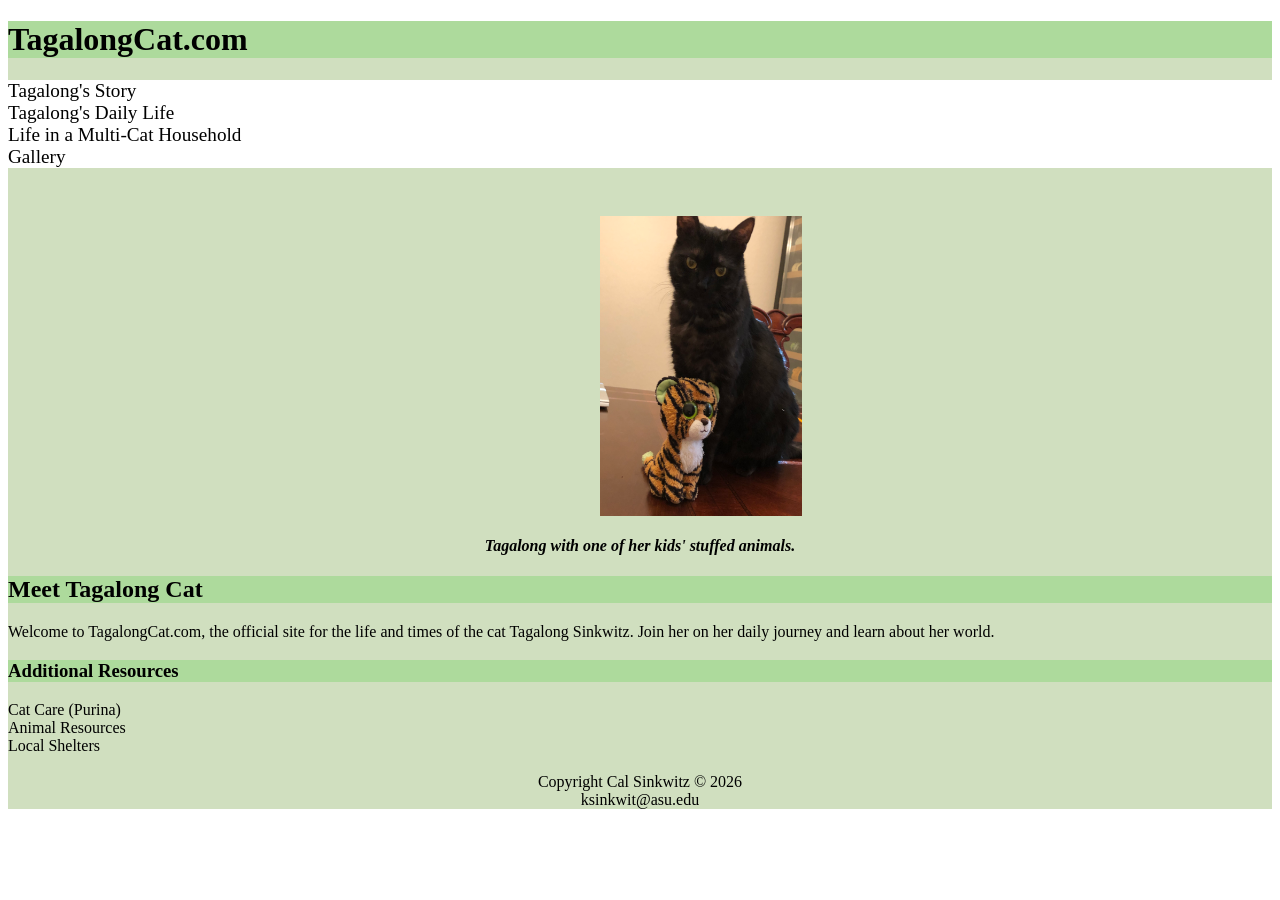
==== index.html @ f960f2da "Add files via upload" ====
<!DOCTYPE html >
    <html lang="en">
    <head>
        <meta charset="UTF-8">
        <link href = "project.css" rel = "stylesheet">
        <title>
        TagalongCat.com
        </title>
        <meta name="viewport"
        content="width=device-width, initial-scale=1.0">
    </head>
    <body>
        <div id = "wrapper">
            <header>
            <h1>
                <a href = "index.html">TagalongCat.com</a>
            </h1>
            </header>
            <nav>
                <ul>
                    <li><a href="story.html">Tagalong's Story</a></li>
                    <li><a href="daily.html">Tagalong's Daily Life</a></li>
                    <li><a href = "cats.html">Life in a Multi-Cat Household</a></li>
                    <li><a href = "gallery.html">Gallery</a></li>
                </ul>
            </nav>
            <div id = "taggycentral">
            </div>
            <h4>
                <i>Tagalong with one of her kids' stuffed animals.</i>
            </h4>
            <div>
                <a href = "index.html"></a>
            </div>
             <main>
            <h2>
                Meet Tagalong Cat            
            </h2>
            <p>
                Welcome to TagalongCat.com, the official site for the life and times of the cat Tagalong Sinkwitz. Join her on her daily journey and learn about her world.
            </p>
            <h3>
                Additional Resources
            </h3>
            <ul>
                <li> <a href = "https://www.purina.com/articles/cat/health/routine-care/how-to-care-for-a-cat"> Cat Care (Purina)</a> </li>
                <li> <a href = "https://www.aspca.org"> Animal Resources </a> </li>
                <li> <a href = "https://www.azhumane.org/adopt/?utm_source=google&utm_medium=cpc&utm_campaign=big_adoptions_paid_search&utm_source=google&utm_medium=cpc&utm_campaign=big_adoptions"> Local Shelters</a> </li>
            </ul>
             </main>
            <footer>
                <br>Copyright Cal Sinkwitz © 2026
                <br><a href = "mailto:ksinkwit@asu.edu"> ksinkwit@asu.edu </a>
            </footer>
        </div>
    </body>
    </html>
---- project.css ----
#wrapper{
    background-color: #d0dfbf;
	border-color: #000033;
}

h1{
    background-color: #adda9c;
}

h2{
    background-color: #adda9c;
}

h3{
    background-color: #adda9c;
}

text{
    text-align: center;
}

header :link {
	color: #000000;
}
header :visited {
	color: #303d2c;
}
header :hover {
	color: #1c465b;
}
nav{
    background-color: #ffffff;
}
nav ul{
	list-style-type:none;
	margin: 0;
	padding-left: 0;
	font-size: 1.2em;
    text-decoration: none;
	}
:link{
	color: #000000;
	}	
:visited{
	color: #303d2c;
	}
:hover{
	color: #1c465b;
	}

a{
    text-decoration: none;
}

main ul{
    list-style-type:none;
	margin: 0;
	padding-left: 0;
    text-decoration: none;
}

#taggycentral{
	height: 300px;
	background-image: url(tagalong.jpeg);
	background-size: 30% 100%;
	background-repeat: no-repeat;
	margin-left: 37em;
	margin-top: 3em;
	}

#tagalongchristmas{
	height: 300px;
	background-image: url(christmas.jpeg);
	background-size: 40% 200%;
	background-repeat: no-repeat;
	align-items: center;
	margin-left: 35em;
}

#tagalongdad{
	height: 300px;
	background-image: url(snugglingdad.jpeg);
	background-size: 40% 200%;
	background-repeat: no-repeat;
	align-items: center;
	margin-left: 35em;
	margin-top: 2em;
}

#tagalongdryer{
	height: 300px;
	background-image: url(dryer.jpeg);
	background-size: 40% 200%;
	background-repeat: no-repeat;
	align-items: center;
	margin-left: 35em;
	margin-top: 2em;
}

#tagalongjoey{
	height: 300px;
	background-image: url(featuringjoey.jpeg);
	background-size: 40% 200%;
	background-repeat: no-repeat;
	align-items: center;
	margin-left: 35em;
	margin-top: 2em;
}

#tagalongdinner{
	height: 300px;
	background-image: url(dinnertime.jpeg);
	background-size: 40% 200%;
	background-repeat: no-repeat;
	align-items: center;
	margin-left: 35em;
	margin-top: 2em;
}

#tagalongblep{
	height: 300px;
	background-image: url(blep.jpeg);
	background-size: 40% 200%;
	background-repeat: no-repeat;
	align-items: center;
	margin-left: 35em;
	margin-top: 2em;
}

#tagalongsideways{
	height: 300px;
	background-image: url(sidewayssleep.jpeg);
	background-size: 40% 200%;
	background-repeat: no-repeat;
	align-items: center;
	margin-left: 35em;
	margin-top: 2em;
}

#tagalongboat{
	height: 300px;
	background-image: url(boatnap.jpeg);
	background-size: 40% 200%;
	background-repeat: no-repeat;
	align-items: center;
	margin-left: 35em;
	margin-top: 2em;
}

footer{
	text-align: center;
}

h4{
	text-align: center;
	text-decoration-style: wavy;
}
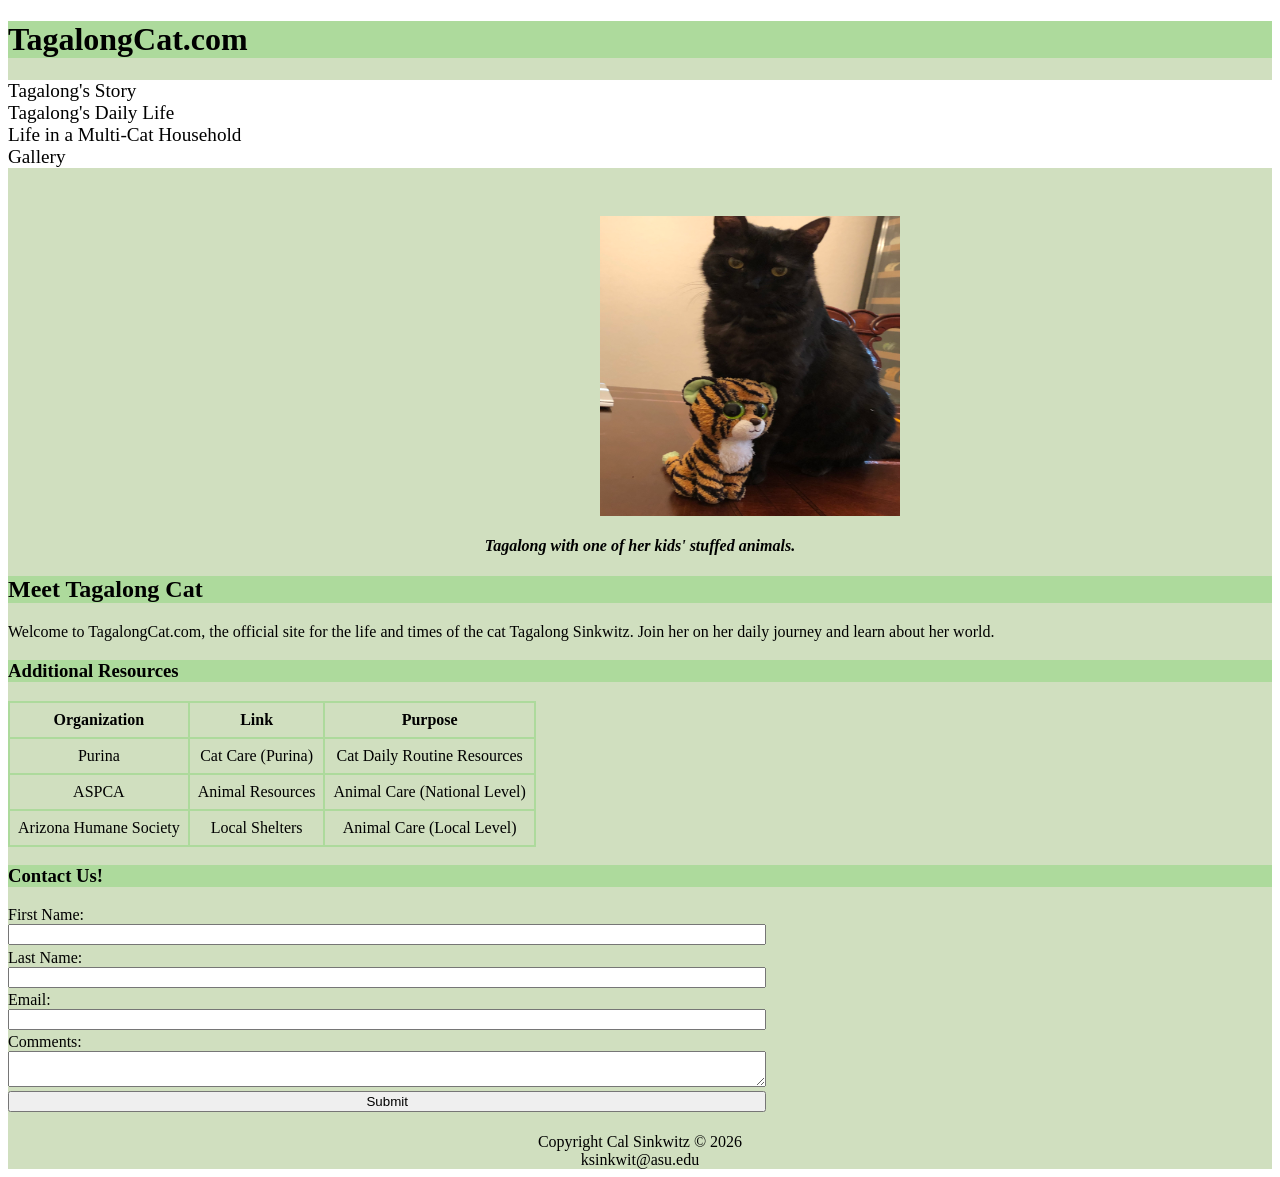
==== commit 8839aa08: "Add files via upload" ====
--- a/index.html
+++ b/index.html
@@ -8,6 +8,7 @@
         </title>
         <meta name="viewport"
         content="width=device-width, initial-scale=1.0">
+        <meta name = "description" content = "Tagalong.Com homepage, with links to additional resources on cat care and a form to contact the website owner.">
     </head>
     <body>
         <div id = "wrapper">
@@ -42,12 +43,56 @@
             <h3>
                 Additional Resources
             </h3>
-            <ul>
-                <li> <a href = "https://www.purina.com/articles/cat/health/routine-care/how-to-care-for-a-cat"> Cat Care (Purina)</a> </li>
-                <li> <a href = "https://www.aspca.org"> Animal Resources </a> </li>
-                <li> <a href = "https://www.azhumane.org/adopt/?utm_source=google&utm_medium=cpc&utm_campaign=big_adoptions_paid_search&utm_source=google&utm_medium=cpc&utm_campaign=big_adoptions"> Local Shelters</a> </li>
-            </ul>
-             </main>
+            <table>
+            <thead>
+                <tr>
+                    <th id = "Organization"> Organization </th>
+                    <th id = "Link"> Link </th>
+                    <th id = "Purpose"> Purpose </th>
+                </tr>
+            </thead>
+            <tbody>
+                <tr>
+                    <td headers ="Organization">Purina</td>
+                    <td headers = "Link"><a href = "https://www.purina.com/articles/cat/health/routine-care/how-to-care-for-a-cat"> Cat Care (Purina)</a></td>
+                    <td headers = "Purpose">Cat Daily Routine Resources</td>
+                </tr>
+                <tr>
+                    <td headers ="Organization">ASPCA</td>
+                    <td headers = "Link"><a href = "https://www.aspca.org"> Animal Resources </a></td>
+                    <td headers = "Purpose">Animal Care (National Level)</td>
+                </tr>
+                <tr>
+                    <td headers = "Organization"> Arizona Humane Society</td>
+                    <td headers = "Link"><a href = "https://www.azhumane.org/adopt/?utm_source=google&utm_medium=cpc&utm_campaign=big_adoptions_paid_search&utm_source=google&utm_medium=cpc&utm_campaign=big_adoptions"> Local Shelters</a></td>
+                    <td headers = "Purpose">Animal Care (Local Level)</td>
+                </tr>
+            </tbody>
+            </table>
+            <h3>
+                Contact Us!
+            </h3>
+            <form method = "post" action = "#">
+                <label for = "myFirstName">
+                    First Name:
+                </label>
+                <input type = "text" name = "myFirstName" id = "myFirstName">
+                <label for = "myLastName">
+                    Last Name:
+                </label>
+                <input type = "text" name = "myLastName" id = "myLastName">
+                 <label for = "myEmail">
+                    Email:
+                </label>
+                <input type = "email" name = "myEmail" id = "myEmail">
+                <label for="comments">
+                    Comments:
+                </label>
+                <textarea name="comments" id="comments" rows="2" cols="30">
+                </textarea>
+            <input type = "submit"  value = "Submit">
+            </form>
+            </main>
             <footer>
                 <br>Copyright Cal Sinkwitz © 2026
                 <br><a href = "mailto:ksinkwit@asu.edu"> ksinkwit@asu.edu </a>
--- a/project.css
+++ b/project.css
@@ -61,90 +61,91 @@
 
 #taggycentral{
 	height: 300px;
+	width: 300px;
 	background-image: url(tagalong.jpeg);
-	background-size: 30% 100%;
-	background-repeat: no-repeat;
-	margin-left: 37em;
+	background-size: 100% 100%;
+	background-repeat: no-repeat;
 	margin-top: 3em;
+	margin-left: 37em;
 	}
 
 #tagalongchristmas{
 	height: 300px;
+	width: 300px;
 	background-image: url(christmas.jpeg);
-	background-size: 40% 200%;
-	background-repeat: no-repeat;
-	align-items: center;
-	margin-left: 35em;
+	background-size: 100% 100%;
+	background-repeat: no-repeat;
+	margin-left: 37em;
 }
 
 #tagalongdad{
 	height: 300px;
+	width: 300px;
 	background-image: url(snugglingdad.jpeg);
-	background-size: 40% 200%;
-	background-repeat: no-repeat;
-	align-items: center;
-	margin-left: 35em;
-	margin-top: 2em;
+	background-size: 100% 100%;
+	background-repeat: no-repeat;
+	margin-top: 2em;
+	margin-left: 37em;
 }
 
 #tagalongdryer{
 	height: 300px;
+	width: 300px;
 	background-image: url(dryer.jpeg);
-	background-size: 40% 200%;
-	background-repeat: no-repeat;
-	align-items: center;
-	margin-left: 35em;
-	margin-top: 2em;
+	background-size: 100% 100%;
+	background-repeat: no-repeat;
+	margin-top: 2em;
+	margin-left: 37em;
 }
 
 #tagalongjoey{
 	height: 300px;
+	width: 300px;
 	background-image: url(featuringjoey.jpeg);
-	background-size: 40% 200%;
-	background-repeat: no-repeat;
-	align-items: center;
-	margin-left: 35em;
-	margin-top: 2em;
+	background-size: 100% 100%;
+	background-repeat: no-repeat;
+	margin-top: 2em;
+	margin-left: 37em;
 }
 
 #tagalongdinner{
 	height: 300px;
+	width: 300px;
 	background-image: url(dinnertime.jpeg);
-	background-size: 40% 200%;
-	background-repeat: no-repeat;
-	align-items: center;
-	margin-left: 35em;
-	margin-top: 2em;
+	background-size: 100% 100%;
+	background-repeat: no-repeat;
+	margin-top: 2em;
+	margin-left: 37em;
 }
 
 #tagalongblep{
 	height: 300px;
+	width: 300px;
 	background-image: url(blep.jpeg);
-	background-size: 40% 200%;
-	background-repeat: no-repeat;
-	align-items: center;
-	margin-left: 35em;
-	margin-top: 2em;
+	background-size: 100% 100%;
+	background-repeat: no-repeat;
+	margin-top: 2em;
+	margin-left: 37em;
 }
 
 #tagalongsideways{
 	height: 300px;
+	width: 300px;
 	background-image: url(sidewayssleep.jpeg);
-	background-size: 40% 200%;
-	background-repeat: no-repeat;
-	align-items: center;
-	margin-left: 35em;
-	margin-top: 2em;
+	background-size: 100% 100%;
+	background-repeat: no-repeat;
+	margin-top: 2em;
+	margin-left: 37em;
 }
 
 #tagalongboat{
 	height: 300px;
+	width: 300px;
 	background-image: url(boatnap.jpeg);
-	background-size: 40% 200%;
-	background-repeat: no-repeat;
-	align-items: center;
-	margin-left: 35em;
-	margin-top: 2em;
+	background-size: 100% 100%;
+	background-repeat: no-repeat;
+	margin-top: 2em;
+	margin-left: 37em;
 }
 
 footer{
@@ -153,7 +154,148 @@
 
 h4{
 	text-align: center;
-	text-decoration-style: wavy;
-}
-
-
+}
+
+table {
+	border: 2px solid #adda9c;
+	border-collapse: collapse;
+}
+
+td {
+	padding: 0.5em;
+	border: 2px solid #adda9c;
+	text-align: center;
+}
+
+th{
+	padding: 0.5em;
+	border: 2px solid #adda9c;
+}
+
+caption{
+	font-size: 1em;
+}
+
+#twocats{
+	height: 300px;
+	width: 300px;
+	background-image: url(windowpeering.jpeg);
+	background-size: 100% 100%;
+	background-repeat: no-repeat;
+	margin-top: 2em;
+	margin-left: 37em;
+}
+
+#cuties{
+	height: 300px;
+	width: 300px;
+	background-image: url(windowbrother.jpeg);
+	background-size: 100% 100%;
+	background-repeat: no-repeat;
+	margin-top: 2em;
+	margin-left: 37em;
+}
+
+#bap{
+	height: 300px;
+	width: 300px;
+	background-image: url(bap.jpeg);
+	background-size: 100% 100%;
+	background-repeat: no-repeat;
+	margin-top: 2em;
+	margin-left: 37em;
+}
+
+#sniff{
+	height: 300px;
+	width: 300px;
+	background-image: url(sniff.jpeg);
+	background-size: 100% 100%;
+	background-repeat: no-repeat;
+	margin-top: 2em;
+	margin-left: 37em;
+}
+
+#tabletime{
+	height: 300px;
+	width: 300px;
+	background-image: url(tabletime.jpeg);
+	background-size: 100% 100%;
+	background-repeat: no-repeat;
+	margin-top: 2em;
+	margin-left: 37em;
+}
+
+form{
+	display: flex;
+	flex-direction: column;
+	flex-wrap: nowrap;
+	max-width: 60%;
+}
+
+input,
+textarea{
+	margin-bottom: 0.25em;
+}
+
+video{
+	float: left;
+	margin-top: 2em;
+}
+
+#video{
+	height: 300px;
+	width: 300px;
+	margin-bottom: 4em;
+	margin-left: 37em;
+}
+
+#chair{
+	height: 300px;
+	width: 300px;
+	background-image: url(chair.jpeg);
+	background-size: 100% 100%;
+	background-repeat: no-repeat;
+	margin-top: 2em;
+	margin-left: 37em;
+}
+
+#couch{
+	height: 300px;
+	width: 300px;
+	background-image: url(couch.jpeg);
+	background-size: 100% 100%;
+	background-repeat: no-repeat;
+	margin-top: 2em;
+	margin-left: 37em;
+}
+
+#cutechristmas{
+	height: 300px;
+	width: 300px;
+	background-image: url(cutechristmas.jpeg);
+	background-size: 100% 100%;
+	background-repeat: no-repeat;
+	margin-top: 2em;
+	margin-left: 37em;
+}
+
+#drpepper{
+	height: 300px;
+	width: 300px;
+	background-image: url(drpepper.jpeg);
+	background-size: 100% 100%;
+	background-repeat: no-repeat;
+	margin-top: 2em;
+	margin-left: 37em;
+}
+
+#towerfriends{
+	height: 300px;
+	width: 300px;
+	background-image: url(towerfriends.jpeg);
+	background-size: 100% 100%;
+	background-repeat: no-repeat;
+	margin-top: 2em;
+	margin-left: 37em;
+}
